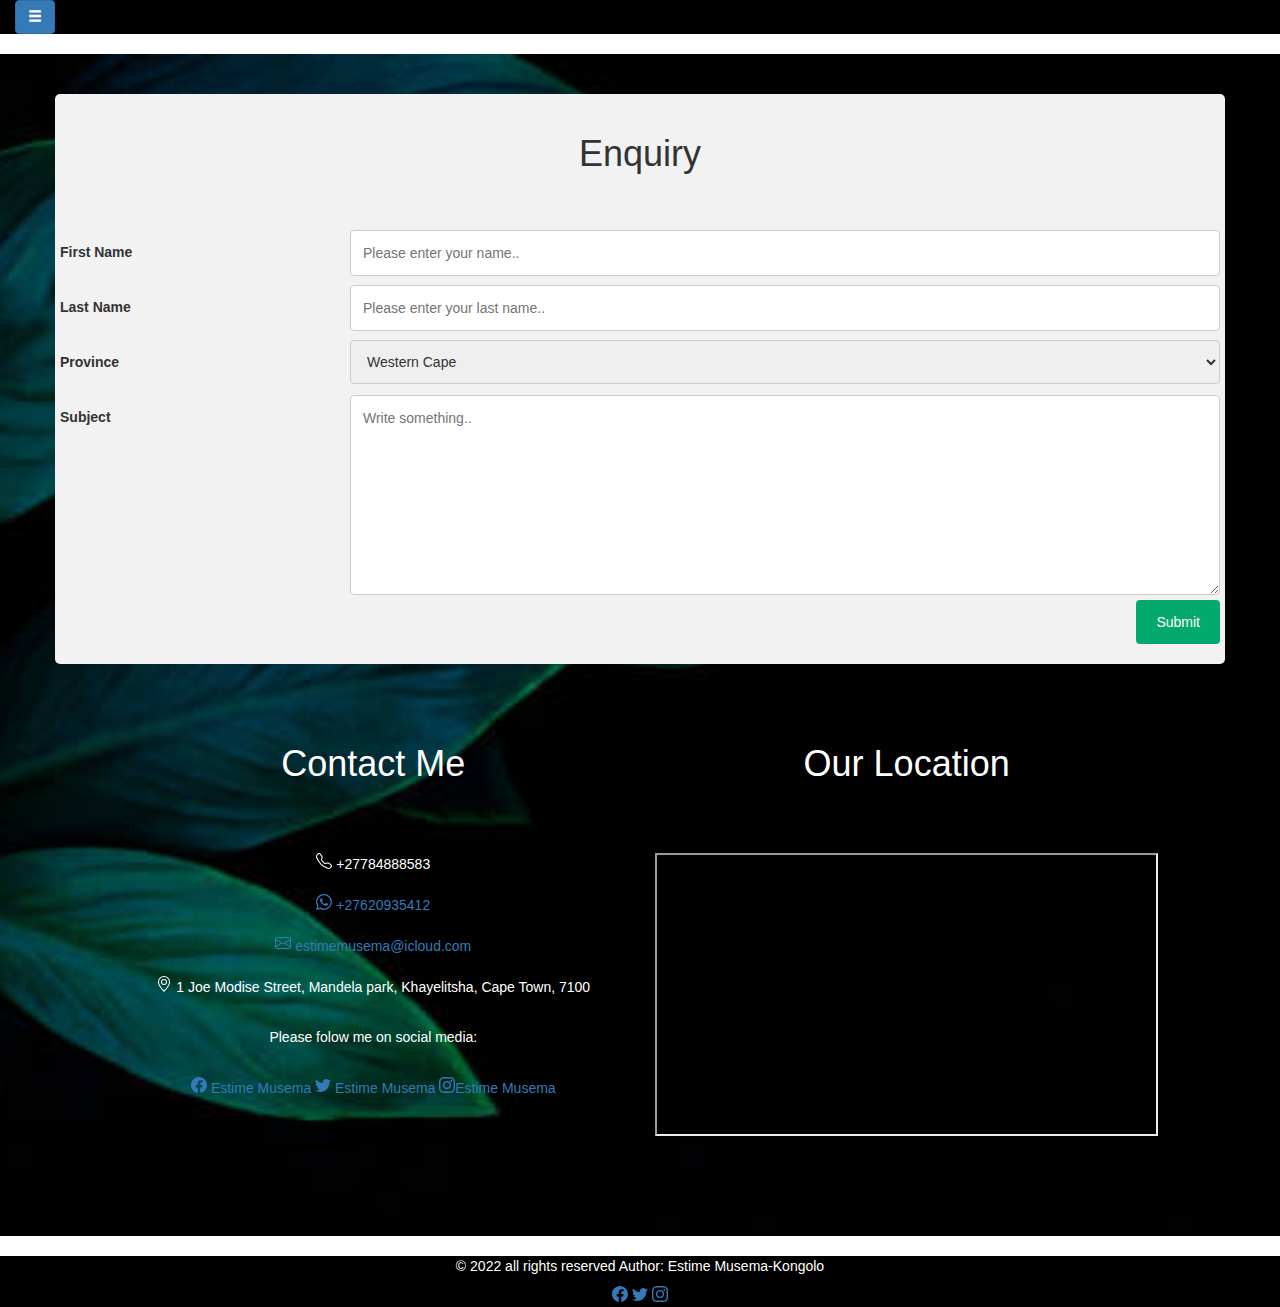
==== contact.html @ d37489b7 "Add files via upload" ====
<!DOCTYPE html>
<html lang="en">
   <head>
        <title>
            Portfolio EMK
        </title>
        <meta charset="utf-8">
        <meta name="viewport" content="width=device-width, initial-scale=1">
        <link rel="stylesheet" href="https://maxcdn.bootstrapcdn.com/bootstrap/3.4.1/css/bootstrap.min.css">
        <script src="https://ajax.googleapis.com/ajax/libs/jquery/3.6.0/jquery.min.js"></script>
        <script src="https://maxcdn.bootstrapcdn.com/bootstrap/3.4.1/js/bootstrap.min.js"></script>
        <link rel="stylesheet" href="https://cdn.jsdelivr.net/npm/bootstrap-icons@1.8.3/font/bootstrap-icons.css">
  
        <style>
             /*Remove the navbar's default margin-bottom and rounded borders */
             .navbar {
                margin-bottom: 0;
                border-radius: 0;
                }
             /* Add a gray background color and some padding to the footer */
        
              .bg {
             /* The image used */
                background-image: url("istockphoto-1220145130-612x612.jpg");
              /* Full height */
                height: 100%;

              /* Center and scale the image nicely */
                background-position: center;
                background-repeat: no-repeat;
                background-size: cover;
              }
             .bob {
                background-color: black;
              }
             .col-md-4{
                display: grid;
                box-shadow: 0 4px 8px 0 rgba(0, 0, 0, 0.2);
              }
              /* Style the form icons */
             .icon {
                padding: 10px;
                background: dodgerblue;
                color: white;
                min-width: 50px;
                text-align: center;
              }
              /* Style inputs, select elements and textareas */
             input[type=text], select, textarea{
                width: 100%;
                padding: 12px;
                border: 1px solid #ccc;
                border-radius: 4px;
                box-sizing: border-box;
                resize: vertical;
              }

             /* Style the label to display next to the inputs */
             label {
                padding: 12px 12px 12px 0;
                display: inline-block;
             }

             /* Style the submit button */
             input[type=submit] {
                background-color: #04AA6D;
                color: white;
                padding: 12px 20px;
                border: none;
                border-radius: 4px;
                cursor: pointer;
                float: right;
             }

             /* Style the container */
           .container {
                border-radius: 5px;
                background-color: #f2f2f2;
                padding: 20px;
            }

             /* Floating column for labels: 25% width */
           .col-25 {
                float: left;
                width: 25%;
                margin-top: 6px;
            }

            /* Floating column for inputs: 75% width */
           .col-75 {
                float: left;
                width: 75%;
                margin-top: 6px;
            }

            /* Clear floats after the columns */
           .row:after {
                content: "";
                display: table;
                clear: both;
            }

            /* Responsive layout - when the screen is less than 600px wide, make the two columns stack on top of each other instead of next to each other */
           @media screen and (max-width: 600px) {
             .col-25, .col-75, input[type=submit] {
             width: 100%;
             margin-top: 0;
              }
           }
           .gmap_canvas {overflow:hidden;background:none!important;height:300px;width:400px;}

           .map-responsive{
              overflow:hidden;
              padding-bottom:56.25%;
              position:relative;
              height:0;
            }
           .map-responsive iframe{
              left:0;
              top:0;
              height:100%;
              width:100%;
              position:absolute;
            }
        </style>
    </head>
    <body>
        <div class="container-fluid bob">
            <div class="dropdown">
                <button class="btn btn-primary dropdown-toggle" type="button" data-toggle="dropdown">
                <span class="glyphicon glyphicon-menu-hamburger"></span></button>
                <ul class="dropdown-menu">
                   <li><a href="Index.html">Home</a></li>
                   <li><a href="projects.html">Projects</a></li>
                   <li><a href="contact.html">Contact Me</a></li>
                </ul>
            </div>
        </div>     
      <br>
     <div class="bg"> 
      <div>
        <br><br>
        <div class="container">
            <h1 class="text-center">Enquiry</h1><br><br>
            <form action="action_page.php">
              <div class="row">
                <div class="col-25">
                  <label for="fname">First Name</label>
                </div>
                <div class="col-75">
                  
                  <input type="text" id="fname" name="firstname" placeholder="Please enter your name..">
                </div>
              </div>
              <div class="row">
                <div class="col-25">
                  <label for="lname">Last Name</label>
                </div>
                <div class="col-75">
                  <input type="text" id="lname" name="lastname" placeholder="Please enter your last name..">
                </div>
              </div>
              <div class="row">
                <div class="col-25">
                  <label for="country">Province</label>
                </div>
                <div class="col-75">
                  <select id="province" name="province">
                    <option value="south-africa">Western Cape</option>
                    <option value="swaziland">North West</option>
                    <option value="lesotho">Eastern Cape</option>
                    <option value="lesotho">Gauteng</option>
                    <option value="lesotho">Kwazulu Natal</option>
                    <option value="lesotho">Limpopo</option>
                    <option value="lesotho">Mpumalanga</option>
                    <option value="lesotho">Northen cape</option>
                    <option value="lesotho">Limpopo</option>
                    <option value="lesotho">Free State</option>
                  </select>
                </div>
              </div>
              <div class="row">
                <div class="col-25">
                  <label for="subject">Subject</label>
                </div>
                <div class="col-75">
                  <textarea id="subject" name="subject" placeholder="Write something.." style="height:200px"></textarea>
                </div>
              </div>
              <div class="row">
                <input type="submit" value="Submit">
              </div>
            </form>
          </div><br><br><br>
          <div>
            <div class="container-fluid text-center">    
              <div class="row">
                <div class="col-md-1"></div>
                  <div class="col-md-5">
                      <h1 class="text-center" style="color: white">Contact Me</h1><br><br>
                    <br>
                    <p style="color: white">
              <!--The code below is for the icons obtained on the web: https://icons.getbootstrap.com/icons/telephone/ -->
              <svg xmlns="http://www.w3.org/2000/svg" width="16" height="16" fill="currentColor" class="bi bi-telephone" viewBox="0 0 16 16">
                <path d="M3.654 1.328a.678.678 0 0 0-1.015-.063L1.605 2.3c-.483.484-.661 1.169-.45 1.77a17.568 17.568 0 0 0 4.168 6.608 17.569 17.569 0 0 0 6.608 4.168c.601.211 1.286.033 1.77-.45l1.034-1.034a.678.678 0 0 0-.063-1.015l-2.307-1.794a.678.678 0 0 0-.58-.122l-2.19.547a1.745 1.745 0 0 1-1.657-.459L5.482 8.062a1.745 1.745 0 0 1-.46-1.657l.548-2.19a.678.678 0 0 0-.122-.58L3.654 1.328zM1.884.511a1.745 1.745 0 0 1 2.612.163L6.29 2.98c.329.423.445.974.315 1.494l-.547 2.19a.678.678 0 0 0 .178.643l2.457 2.457a.678.678 0 0 0 .644.178l2.189-.547a1.745 1.745 0 0 1 1.494.315l2.306 1.794c.829.645.905 1.87.163 2.611l-1.034 1.034c-.74.74-1.846 1.065-2.877.702a18.634 18.634 0 0 1-7.01-4.42 18.634 18.634 0 0 1-4.42-7.009c-.362-1.03-.037-2.137.703-2.877L1.885.511z"/>
              </svg> +27784888583
              <br><br>
              <a href="https://web.whatsapp.com/"><svg xmlns="http://www.w3.org/2000/svg" width="16" height="16" fill="currentColor" class="bi bi-whatsapp" viewBox="0 0 16 16">
                  <path d="M13.601 2.326A7.854 7.854 0 0 0 7.994 0C3.627 0 .068 3.558.064 7.926c0 1.399.366 2.76 1.057 3.965L0 16l4.204-1.102a7.933 7.933 0 0 0 3.79.965h.004c4.368 0 7.926-3.558 7.93-7.93A7.898 7.898 0 0 0 13.6 2.326zM7.994 14.521a6.573 6.573 0 0 1-3.356-.92l-.24-.144-2.494.654.666-2.433-.156-.251a6.56 6.56 0 0 1-1.007-3.505c0-3.626 2.957-6.584 6.591-6.584a6.56 6.56 0 0 1 4.66 1.931 6.557 6.557 0 0 1 1.928 4.66c-.004 3.639-2.961 6.592-6.592 6.592zm3.615-4.934c-.197-.099-1.17-.578-1.353-.646-.182-.065-.315-.099-.445.099-.133.197-.513.646-.627.775-.114.133-.232.148-.43.05-.197-.1-.836-.308-1.592-.985-.59-.525-.985-1.175-1.103-1.372-.114-.198-.011-.304.088-.403.087-.088.197-.232.296-.346.1-.114.133-.198.198-.33.065-.134.034-.248-.015-.347-.05-.099-.445-1.076-.612-1.47-.16-.389-.323-.335-.445-.34-.114-.007-.247-.007-.38-.007a.729.729 0 0 0-.529.247c-.182.198-.691.677-.691 1.654 0 .977.71 1.916.81 2.049.098.133 1.394 2.132 3.383 2.992.47.205.84.326 1.129.418.475.152.904.129 1.246.08.38-.058 1.171-.48 1.338-.943.164-.464.164-.86.114-.943-.049-.084-.182-.133-.38-.232z"/>
                  </svg> +27620935412
              </a>
              <br><br>
              <a href="https://mail.google.com/"><svg xmlns="http://www.w3.org/2000/svg" width="16" height="16" fill="currentColor" class="bi bi-envelope" viewBox="0 0 16 16">
                <path d="M0 4a2 2 0 0 1 2-2h12a2 2 0 0 1 2 2v8a2 2 0 0 1-2 2H2a2 2 0 0 1-2-2V4Zm2-1a1 1 0 0 0-1 1v.217l7 4.2 7-4.2V4a1 1 0 0 0-1-1H2Zm13 2.383-4.708 2.825L15 11.105V5.383Zm-.034 6.876-5.64-3.471L8 9.583l-1.326-.795-5.64 3.47A1 1 0 0 0 2 13h12a1 1 0 0 0 .966-.741ZM1 11.105l4.708-2.897L1 5.383v5.722Z"/>
                </svg> estimemusema@icloud.com
              </a>
              <br><br>
              <svg xmlns="http://www.w3.org/2000/svg" width="16" height="16" fill="currentColor" class="bi bi-geo-alt" viewBox="0 0 16 16">
              <path d="M12.166 8.94c-.524 1.062-1.234 2.12-1.96 3.07A31.493 31.493 0 0 1 8 14.58a31.481 31.481 0 0 1-2.206-2.57c-.726-.95-1.436-2.008-1.96-3.07C3.304 7.867 3 6.862 3 6a5 5 0 0 1 10 0c0 .862-.305 1.867-.834 2.94zM8 16s6-5.686 6-10A6 6 0 0 0 2 6c0 4.314 6 10 6 10z"/>
              <path d="M8 8a2 2 0 1 1 0-4 2 2 0 0 1 0 4zm0 1a3 3 0 1 0 0-6 3 3 0 0 0 0 6z"/>
              </svg>  1 Joe Modise Street, Mandela park, Khayelitsha, Cape Town, 7100
              <br><br>
              <p style="color: white">Please folow me on social media:</p>
              <br>
              <!-- Linking icons with websites by wrapping the icons with anchor tags-->
              <a href="https://www.facebook.com/estime.musema"><svg xmlns="http://www.w3.org/2000/svg" width="16" height="16" fill="currentColor" class="bi bi-facebook" viewBox="0 0 16 16">
                <path d="M16 8.049c0-4.446-3.582-8.05-8-8.05C3.58 0-.002 3.603-.002 8.05c0 4.017 2.926 7.347 6.75 7.951v-5.625h-2.03V8.05H6.75V6.275c0-2.017 1.195-3.131 3.022-3.131.876 0 1.791.157 1.791.157v1.98h-1.009c-.993 0-1.303.621-1.303 1.258v1.51h2.218l-.354 2.326H9.25V16c3.824-.604 6.75-3.934 6.75-7.951z"/>
                </svg> Estime Musema
              </a>
              <a href="https://twitter.com/?lang=en-za" ><svg xmlns="http://www.w3.org/2000/svg" width="16" height="16" fill="currentColor" class="bi bi-twitter" viewBox="0 0 16 16">
                <path d="M5.026 15c6.038 0 9.341-5.003 9.341-9.334 0-.14 0-.282-.006-.422A6.685 6.685 0 0 0 16 3.542a6.658 6.658 0 0 1-1.889.518 3.301 3.301 0 0 0 1.447-1.817 6.533 6.533 0 0 1-2.087.793A3.286 3.286 0 0 0 7.875 6.03a9.325 9.325 0 0 1-6.767-3.429 3.289 3.289 0 0 0 1.018 4.382A3.323 3.323 0 0 1 .64 6.575v.045a3.288 3.288 0 0 0 2.632 3.218 3.203 3.203 0 0 1-.865.115 3.23 3.23 0 0 1-.614-.057 3.283 3.283 0 0 0 3.067 2.277A6.588 6.588 0 0 1 .78 13.58a6.32 6.32 0 0 1-.78-.045A9.344 9.344 0 0 0 5.026 15z"/>
                </svg> Estime Musema
              </a>
              <a href="https://www.instagram.com/estime_musema/"><svg xmlns="http://www.w3.org/2000/svg" width="16" height="16" fill="currentColor" class="bi bi-instagram" viewBox="0 0 16 16">
                <path d="M8 0C5.829 0 5.556.01 4.703.048 3.85.088 3.269.222 2.76.42a3.917 3.917 0 0 0-1.417.923A3.927 3.927 0 0 0 .42 2.76C.222 3.268.087 3.85.048 4.7.01 5.555 0 5.827 0 8.001c0 2.172.01 2.444.048 3.297.04.852.174 1.433.372 1.942.205.526.478.972.923 1.417.444.445.89.719 1.416.923.51.198 1.09.333 1.942.372C5.555 15.99 5.827 16 8 16s2.444-.01 3.298-.048c.851-.04 1.434-.174 1.943-.372a3.916 3.916 0 0 0 1.416-.923c.445-.445.718-.891.923-1.417.197-.509.332-1.09.372-1.942C15.99 10.445 16 10.173 16 8s-.01-2.445-.048-3.299c-.04-.851-.175-1.433-.372-1.941a3.926 3.926 0 0 0-.923-1.417A3.911 3.911 0 0 0 13.24.42c-.51-.198-1.092-.333-1.943-.372C10.443.01 10.172 0 7.998 0h.003zm-.717 1.442h.718c2.136 0 2.389.007 3.232.046.78.035 1.204.166 1.486.275.373.145.64.319.92.599.28.28.453.546.598.92.11.281.24.705.275 1.485.039.843.047 1.096.047 3.231s-.008 2.389-.047 3.232c-.035.78-.166 1.203-.275 1.485a2.47 2.47 0 0 1-.599.919c-.28.28-.546.453-.92.598-.28.11-.704.24-1.485.276-.843.038-1.096.047-3.232.047s-2.39-.009-3.233-.047c-.78-.036-1.203-.166-1.485-.276a2.478 2.478 0 0 1-.92-.598 2.48 2.48 0 0 1-.6-.92c-.109-.281-.24-.705-.275-1.485-.038-.843-.046-1.096-.046-3.233 0-2.136.008-2.388.046-3.231.036-.78.166-1.204.276-1.486.145-.373.319-.64.599-.92.28-.28.546-.453.92-.598.282-.11.705-.24 1.485-.276.738-.034 1.024-.044 2.515-.045v.002zm4.988 1.328a.96.96 0 1 0 0 1.92.96.96 0 0 0 0-1.92zm-4.27 1.122a4.109 4.109 0 1 0 0 8.217 4.109 4.109 0 0 0 0-8.217zm0 1.441a2.667 2.667 0 1 1 0 5.334 2.667 2.667 0 0 1 0-5.334z"/>
                </svg>Estime Musema
              </a>
           </p>
                  </div>
                <div class="col-md-5">
                    <h1 class="text-center" style="color: white">Our Location</h1><br><br>
                    <br>
                    <div class="map-responsive">
                      
                        <iframe width="400" height="300" id="gmap_canvas" src="https://maps.google.com/maps?q=1%20joe%20modise%20street,%20mandela%20park&t=&z=13&ie=UTF8&iwloc=&output=embed" frameborder="20" scrolling="no" marginheight="0" marginwidth="0">

                        </iframe>
                    </div>
                        <br>
                </div>
                <div class="col-md-1"></div>
              </div>
            </div>
            <br><br><br><br>
            </div>
          </div>
        </div>
          <br>
          <div>
            <footer class="container-fluid text-center bob">
               <p style="color: white"> © 2022 all rights reserved Author:  Estime Musema-Kongolo</p>
                 <!-- Linking icons with websites by wrapping the icons with anchor tags-->
                 <a href="https://www.facebook.com/estime.musema"><svg xmlns="http://www.w3.org/2000/svg" width="16" height="16" fill="currentColor" class="bi bi-facebook" viewBox="0 0 16 16">
                    <path d="M16 8.049c0-4.446-3.582-8.05-8-8.05C3.58 0-.002 3.603-.002 8.05c0 4.017 2.926 7.347 6.75 7.951v-5.625h-2.03V8.05H6.75V6.275c0-2.017 1.195-3.131 3.022-3.131.876 0 1.791.157 1.791.157v1.98h-1.009c-.993 0-1.303.621-1.303 1.258v1.51h2.218l-.354 2.326H9.25V16c3.824-.604 6.75-3.934 6.75-7.951z"/>
                    </svg>
                  </a>
                  <a href="https://twitter.com/?lang=en-za" ><svg xmlns="http://www.w3.org/2000/svg" width="16" height="16" fill="currentColor" class="bi bi-twitter" viewBox="0 0 16 16">
                    <path d="M5.026 15c6.038 0 9.341-5.003 9.341-9.334 0-.14 0-.282-.006-.422A6.685 6.685 0 0 0 16 3.542a6.658 6.658 0 0 1-1.889.518 3.301 3.301 0 0 0 1.447-1.817 6.533 6.533 0 0 1-2.087.793A3.286 3.286 0 0 0 7.875 6.03a9.325 9.325 0 0 1-6.767-3.429 3.289 3.289 0 0 0 1.018 4.382A3.323 3.323 0 0 1 .64 6.575v.045a3.288 3.288 0 0 0 2.632 3.218 3.203 3.203 0 0 1-.865.115 3.23 3.23 0 0 1-.614-.057 3.283 3.283 0 0 0 3.067 2.277A6.588 6.588 0 0 1 .78 13.58a6.32 6.32 0 0 1-.78-.045A9.344 9.344 0 0 0 5.026 15z"/>
                    </svg>
                  </a>
                  <a href="https://www.instagram.com/estime_musema/"><svg xmlns="http://www.w3.org/2000/svg" width="16" height="16" fill="currentColor" class="bi bi-instagram" viewBox="0 0 16 16">
                    <path d="M8 0C5.829 0 5.556.01 4.703.048 3.85.088 3.269.222 2.76.42a3.917 3.917 0 0 0-1.417.923A3.927 3.927 0 0 0 .42 2.76C.222 3.268.087 3.85.048 4.7.01 5.555 0 5.827 0 8.001c0 2.172.01 2.444.048 3.297.04.852.174 1.433.372 1.942.205.526.478.972.923 1.417.444.445.89.719 1.416.923.51.198 1.09.333 1.942.372C5.555 15.99 5.827 16 8 16s2.444-.01 3.298-.048c.851-.04 1.434-.174 1.943-.372a3.916 3.916 0 0 0 1.416-.923c.445-.445.718-.891.923-1.417.197-.509.332-1.09.372-1.942C15.99 10.445 16 10.173 16 8s-.01-2.445-.048-3.299c-.04-.851-.175-1.433-.372-1.941a3.926 3.926 0 0 0-.923-1.417A3.911 3.911 0 0 0 13.24.42c-.51-.198-1.092-.333-1.943-.372C10.443.01 10.172 0 7.998 0h.003zm-.717 1.442h.718c2.136 0 2.389.007 3.232.046.78.035 1.204.166 1.486.275.373.145.64.319.92.599.28.28.453.546.598.92.11.281.24.705.275 1.485.039.843.047 1.096.047 3.231s-.008 2.389-.047 3.232c-.035.78-.166 1.203-.275 1.485a2.47 2.47 0 0 1-.599.919c-.28.28-.546.453-.92.598-.28.11-.704.24-1.485.276-.843.038-1.096.047-3.232.047s-2.39-.009-3.233-.047c-.78-.036-1.203-.166-1.485-.276a2.478 2.478 0 0 1-.92-.598 2.48 2.48 0 0 1-.6-.92c-.109-.281-.24-.705-.275-1.485-.038-.843-.046-1.096-.046-3.233 0-2.136.008-2.388.046-3.231.036-.78.166-1.204.276-1.486.145-.373.319-.64.599-.92.28-.28.546-.453.92-.598.282-.11.705-.24 1.485-.276.738-.034 1.024-.044 2.515-.045v.002zm4.988 1.328a.96.96 0 1 0 0 1.92.96.96 0 0 0 0-1.92zm-4.27 1.122a4.109 4.109 0 1 0 0 8.217 4.109 4.109 0 0 0 0-8.217zm0 1.441a2.667 2.667 0 1 1 0 5.334 2.667 2.667 0 0 1 0-5.334z"/>
                    </svg>
                  </a>
             </footer>
       </div>
       <script src="https://cdn.jsdelivr.net/npm/@popperjs/core@2.11.5/dist/umd/popper.min.js" integrity="sha384-Xe+8cL9oJa6tN/veChSP7q+mnSPaj5Bcu9mPX5F5xIGE0DVittaqT5lorf0EI7Vk" crossorigin="anonymous"></script>
       <script src="https://cdn.jsdelivr.net/npm/bootstrap@5.2.0-beta1/dist/js/bootstrap.min.js" integrity="sha384-kjU+l4N0Yf4ZOJErLsIcvOU2qSb74wXpOhqTvwVx3OElZRweTnQ6d31fXEoRD1Jy" crossorigin="anonymous"></script>
    </body>
</html>
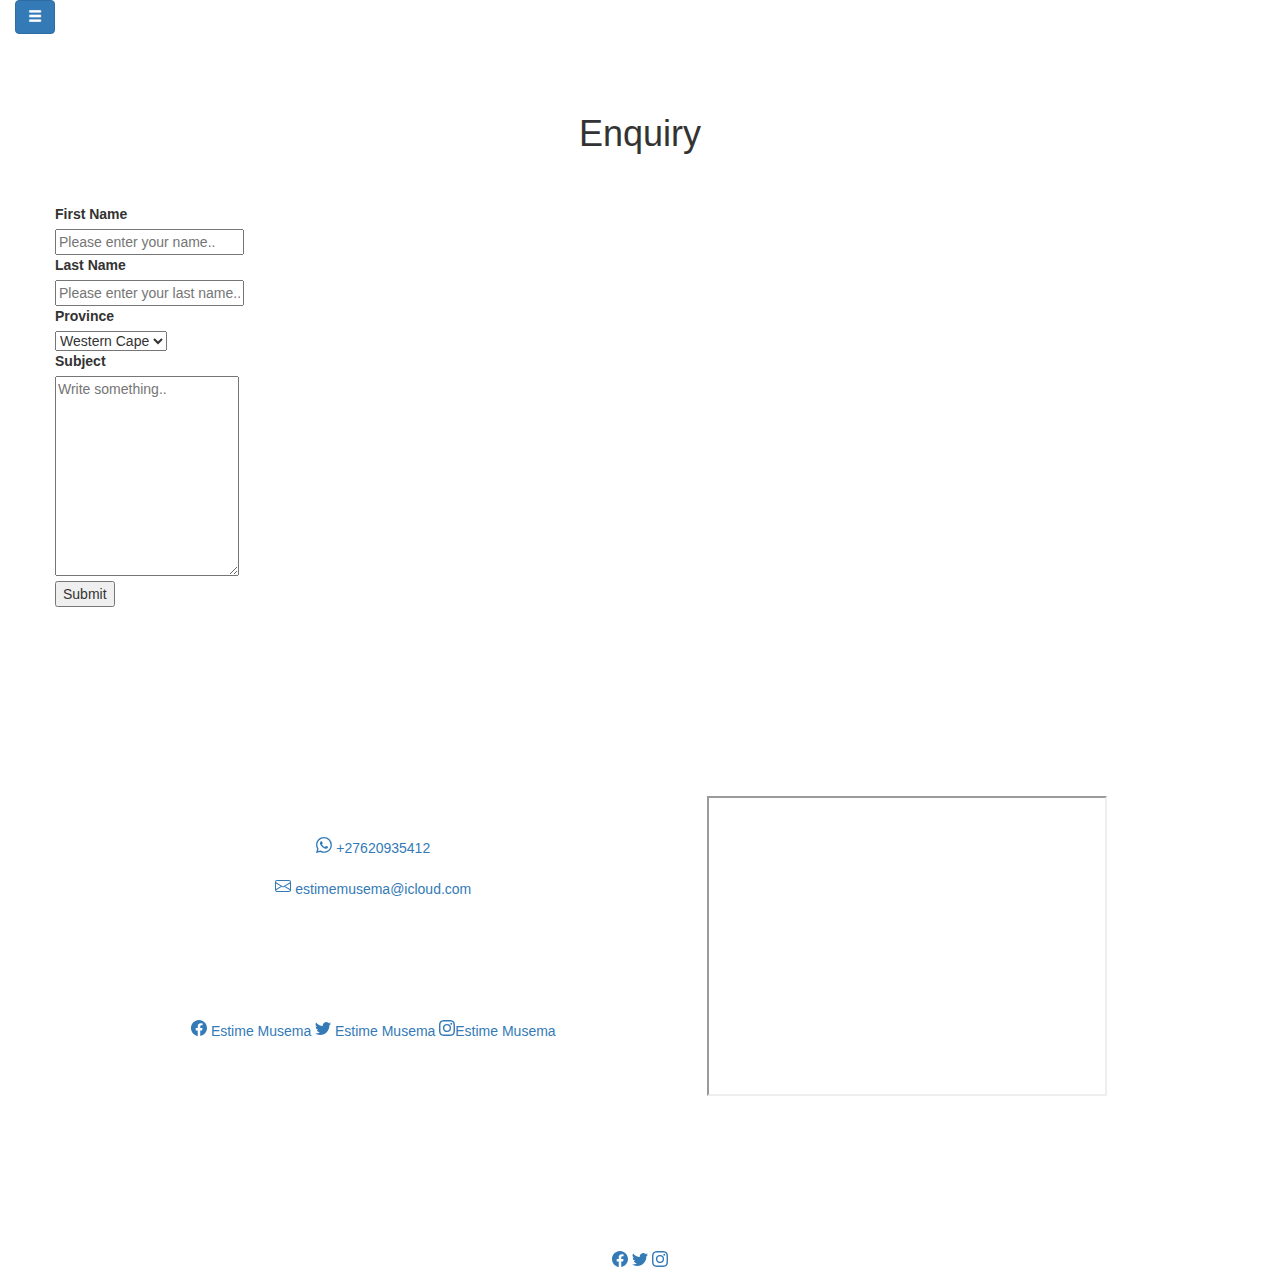
==== commit 9d21ff53: "Update contact.html" ====
--- a/contact.html
+++ b/contact.html
@@ -10,119 +10,8 @@
         <script src="https://ajax.googleapis.com/ajax/libs/jquery/3.6.0/jquery.min.js"></script>
         <script src="https://maxcdn.bootstrapcdn.com/bootstrap/3.4.1/js/bootstrap.min.js"></script>
         <link rel="stylesheet" href="https://cdn.jsdelivr.net/npm/bootstrap-icons@1.8.3/font/bootstrap-icons.css">
-  
-        <style>
-             /*Remove the navbar's default margin-bottom and rounded borders */
-             .navbar {
-                margin-bottom: 0;
-                border-radius: 0;
-                }
-             /* Add a gray background color and some padding to the footer */
+        <link rel="stylesheet" src="style.css" href="contact.css">
         
-              .bg {
-             /* The image used */
-                background-image: url("istockphoto-1220145130-612x612.jpg");
-              /* Full height */
-                height: 100%;
-
-              /* Center and scale the image nicely */
-                background-position: center;
-                background-repeat: no-repeat;
-                background-size: cover;
-              }
-             .bob {
-                background-color: black;
-              }
-             .col-md-4{
-                display: grid;
-                box-shadow: 0 4px 8px 0 rgba(0, 0, 0, 0.2);
-              }
-              /* Style the form icons */
-             .icon {
-                padding: 10px;
-                background: dodgerblue;
-                color: white;
-                min-width: 50px;
-                text-align: center;
-              }
-              /* Style inputs, select elements and textareas */
-             input[type=text], select, textarea{
-                width: 100%;
-                padding: 12px;
-                border: 1px solid #ccc;
-                border-radius: 4px;
-                box-sizing: border-box;
-                resize: vertical;
-              }
-
-             /* Style the label to display next to the inputs */
-             label {
-                padding: 12px 12px 12px 0;
-                display: inline-block;
-             }
-
-             /* Style the submit button */
-             input[type=submit] {
-                background-color: #04AA6D;
-                color: white;
-                padding: 12px 20px;
-                border: none;
-                border-radius: 4px;
-                cursor: pointer;
-                float: right;
-             }
-
-             /* Style the container */
-           .container {
-                border-radius: 5px;
-                background-color: #f2f2f2;
-                padding: 20px;
-            }
-
-             /* Floating column for labels: 25% width */
-           .col-25 {
-                float: left;
-                width: 25%;
-                margin-top: 6px;
-            }
-
-            /* Floating column for inputs: 75% width */
-           .col-75 {
-                float: left;
-                width: 75%;
-                margin-top: 6px;
-            }
-
-            /* Clear floats after the columns */
-           .row:after {
-                content: "";
-                display: table;
-                clear: both;
-            }
-
-            /* Responsive layout - when the screen is less than 600px wide, make the two columns stack on top of each other instead of next to each other */
-           @media screen and (max-width: 600px) {
-             .col-25, .col-75, input[type=submit] {
-             width: 100%;
-             margin-top: 0;
-              }
-           }
-           .gmap_canvas {overflow:hidden;background:none!important;height:300px;width:400px;}
-
-           .map-responsive{
-              overflow:hidden;
-              padding-bottom:56.25%;
-              position:relative;
-              height:0;
-            }
-           .map-responsive iframe{
-              left:0;
-              top:0;
-              height:100%;
-              width:100%;
-              position:absolute;
-            }
-        </style>
     </head>
     <body>
         <div class="container-fluid bob">
@@ -277,4 +166,4 @@
        <script src="https://cdn.jsdelivr.net/npm/@popperjs/core@2.11.5/dist/umd/popper.min.js" integrity="sha384-Xe+8cL9oJa6tN/veChSP7q+mnSPaj5Bcu9mPX5F5xIGE0DVittaqT5lorf0EI7Vk" crossorigin="anonymous"></script>
        <script src="https://cdn.jsdelivr.net/npm/bootstrap@5.2.0-beta1/dist/js/bootstrap.min.js" integrity="sha384-kjU+l4N0Yf4ZOJErLsIcvOU2qSb74wXpOhqTvwVx3OElZRweTnQ6d31fXEoRD1Jy" crossorigin="anonymous"></script>
     </body>
-</html>+</html>
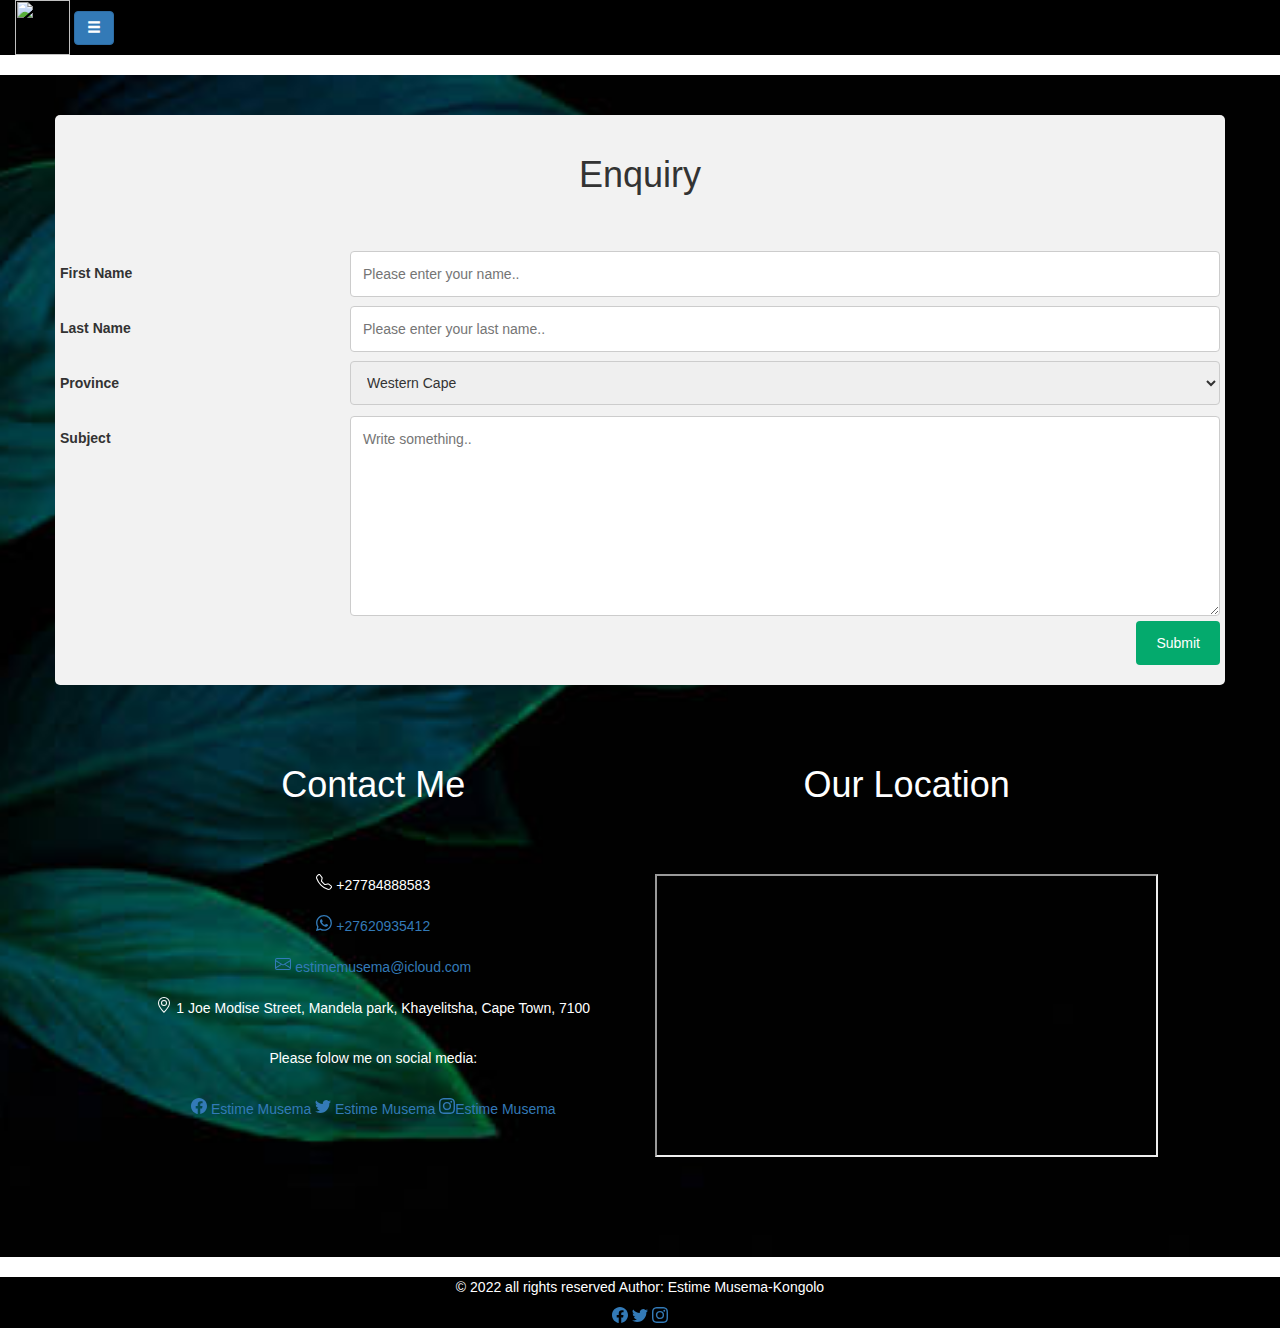
==== commit a18656bd: "Update contact.html" ====
--- a/contact.html
+++ b/contact.html
@@ -11,11 +11,11 @@
         <script src="https://maxcdn.bootstrapcdn.com/bootstrap/3.4.1/js/bootstrap.min.js"></script>
         <link rel="stylesheet" href="https://cdn.jsdelivr.net/npm/bootstrap-icons@1.8.3/font/bootstrap-icons.css">
         <link rel="stylesheet" src="style.css" href="contact.css">
-        
     </head>
     <body>
         <div class="container-fluid bob">
             <div class="dropdown">
+               <img src="Screenshot_2022-05-31_133933-removebg-preview.png" width="55px" height="55px">
                 <button class="btn btn-primary dropdown-toggle" type="button" data-toggle="dropdown">
                 <span class="glyphicon glyphicon-menu-hamburger"></span></button>
                 <ul class="dropdown-menu">
--- a/contact.css
+++ b/contact.css
@@ -0,0 +1,112 @@
+
+             /*Remove the navbar's default margin-bottom and rounded borders */
+             .navbar {
+                margin-bottom: 0;
+                border-radius: 0;
+                }
+             /* Add a gray background color and some padding to the footer */
+        
+              .bg {
+             /* The image used */
+                background-image: url("istockphoto-1220145130-612x612.jpg");
+              /* Full height */
+                height: 100%;
+
+              /* Center and scale the image nicely */
+                background-position: center;
+                background-repeat: no-repeat;
+                background-size: cover;
+              }
+             .bob {
+                background-color: black;
+              }
+             .col-md-4{
+                display: grid;
+                box-shadow: 0 4px 8px 0 rgba(0, 0, 0, 0.2);
+              }
+              /* Style the form icons */
+             .icon {
+                padding: 10px;
+                background: dodgerblue;
+                color: white;
+                min-width: 50px;
+                text-align: center;
+              }
+              /* Style inputs, select elements and textareas */
+             input[type=text], select, textarea{
+                width: 100%;
+                padding: 12px;
+                border: 1px solid #ccc;
+                border-radius: 4px;
+                box-sizing: border-box;
+                resize: vertical;
+              }
+
+             /* Style the label to display next to the inputs */
+             label {
+                padding: 12px 12px 12px 0;
+                display: inline-block;
+             }
+
+             /* Style the submit button */
+             input[type=submit] {
+                background-color: #04AA6D;
+                color: white;
+                padding: 12px 20px;
+                border: none;
+                border-radius: 4px;
+                cursor: pointer;
+                float: right;
+             }
+
+             /* Style the container */
+           .container {
+                border-radius: 5px;
+                background-color: #f2f2f2;
+                padding: 20px;
+            }
+
+             /* Floating column for labels: 25% width */
+           .col-25 {
+                float: left;
+                width: 25%;
+                margin-top: 6px;
+            }
+
+            /* Floating column for inputs: 75% width */
+           .col-75 {
+                float: left;
+                width: 75%;
+                margin-top: 6px;
+            }
+
+            /* Clear floats after the columns */
+           .row:after {
+                content: "";
+                display: table;
+                clear: both;
+            }
+
+            /* Responsive layout - when the screen is less than 600px wide, make the two columns stack on top of each other instead of next to each other */
+           @media screen and (max-width: 600px) {
+             .col-25, .col-75, input[type=submit] {
+             width: 100%;
+             margin-top: 0;
+              }
+           }
+           .gmap_canvas {overflow:hidden;background:none!important;height:300px;width:400px;}
+
+           .map-responsive{
+              overflow:hidden;
+              padding-bottom:56.25%;
+              position:relative;
+              height:0;
+            }
+           .map-responsive iframe{
+              left:0;
+              top:0;
+              height:100%;
+              width:100%;
+              position:absolute;
+            }
+        